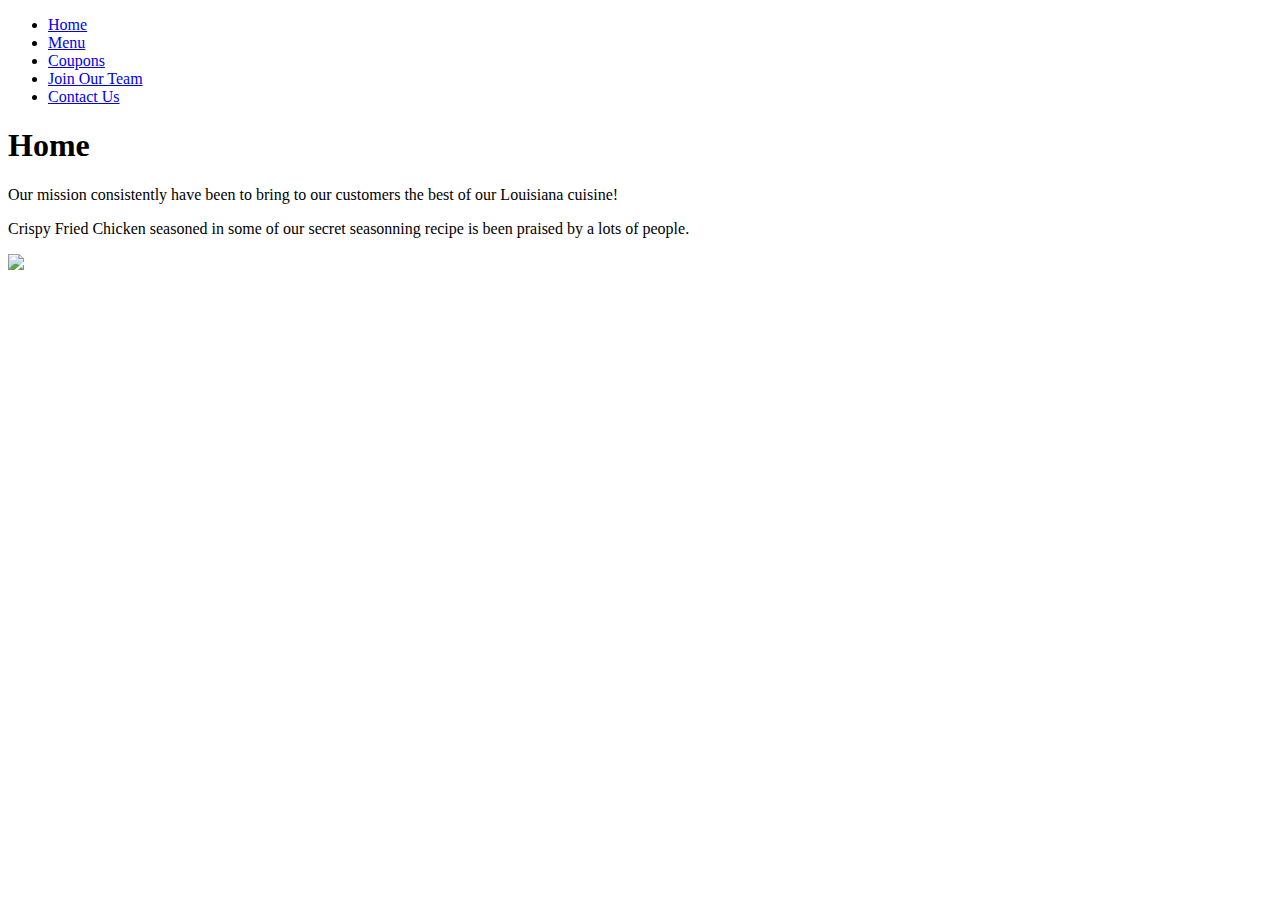
==== index.html @ d7d1c120 "first commit" ====
<!DOCTYPE html>
<html>
  <head>
      <meta charset="utf-8">
      <title>The Popeye</title>
      <link href="style.css" rel="stylesheet">
  </head>
  <body>
  <nav>
      <ul>
          <li><a href="Home">Home</a></li>
          <li><a href="Menu">Menu</a></li>
          <li><a href="Coupons">Coupons</a></li>
          <li><a href="Team">Join Our Team</a></li>
          <li><a href="Contact">Contact Us</a></li>
      </ul>
      <h1>Home</h1>
        <p>Our mission consistently have been to bring to our customers 
            the best of our Louisiana cuisine!</p>
        <p>Crispy Fried Chicken seasoned in some of our secret seasonning 
            recipe is been praised by a lots of people.</p>
        <img src="https://assets.epicurious.com/photos/57a8a45db10b4fb03f234f34/2:1/w_1260%2Ch_630/southern-fried-chicken.jpg">



    
  </nav>

  </body>
</html>
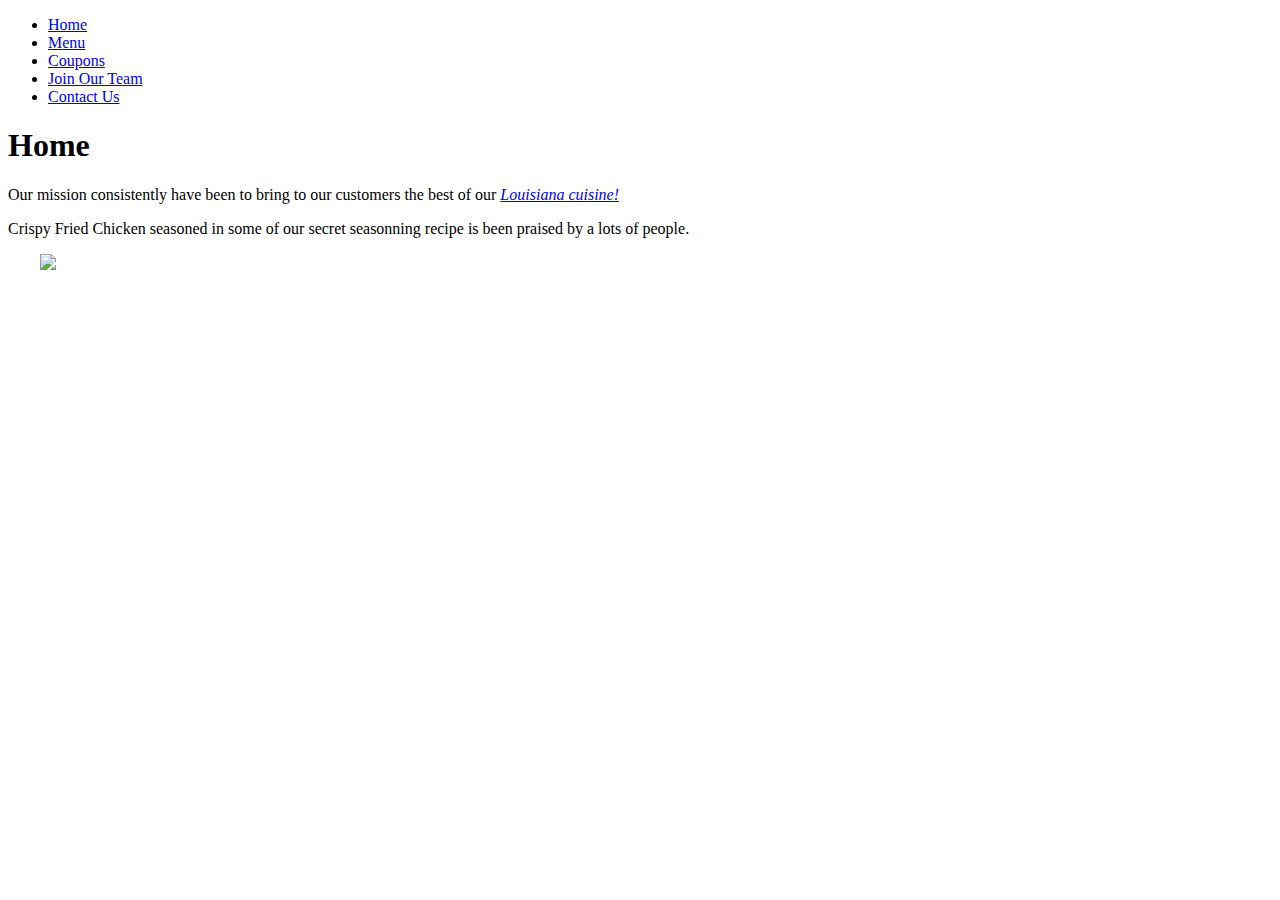
==== commit 9855e0f9: "2nd commit" ====
--- a/index.html
+++ b/index.html
@@ -2,29 +2,31 @@
 <html>
   <head>
       <meta charset="utf-8">
-      <title>The Popeye</title>
+      <title>Popeyes Famous Chicken</title>
       <link href="style.css" rel="stylesheet">
   </head>
   <body>
   <nav>
       <ul>
-          <li><a href="Home">Home</a></li>
-          <li><a href="Menu">Menu</a></li>
-          <li><a href="Coupons">Coupons</a></li>
-          <li><a href="Team">Join Our Team</a></li>
-          <li><a href="Contact">Contact Us</a></li>
+          <li> <a href="index.html">Home</a> </li>
+          <li> <a href="Menu.html">Menu</a> </li>
+          <li> <a href="Coupons.html">Coupons</a> </li>
+          <li> <a href="Workforce.html">Join Our Team</a> </li>
+          <li> <a href="Aboutus.html">Contact Us</a> </li>
       </ul>
-      <h1>Home</h1>
+  </nav>
+  <div>   
+      <h1 id="Home">Home</h1>
         <p>Our mission consistently have been to bring to our customers 
-            the best of our Louisiana cuisine!</p>
+            the best of our <a href="https://en.wikipedia.org/wiki/Louisiana_Creole_cuisine"><em>Louisiana cuisine!</em></a></p>
         <p>Crispy Fried Chicken seasoned in some of our secret seasonning 
             recipe is been praised by a lots of people.</p>
-        <img src="https://assets.epicurious.com/photos/57a8a45db10b4fb03f234f34/2:1/w_1260%2Ch_630/southern-fried-chicken.jpg">
+        <img class="chicken" src="https://assets.epicurious.com/photos/57a8a45db10b4fb03f234f34/2:1/w_1260%2Ch_630/southern-fried-chicken.jpg">
 
 
 
     
-  </nav>
+  </div>
 
   </body>
 </html>
--- a/style.css
+++ b/style.css
@@ -0,0 +1,5 @@
+.chicken {
+    width: 50% ;
+    margin: 0 auto ;
+    padding: 0 2rem ;
+}